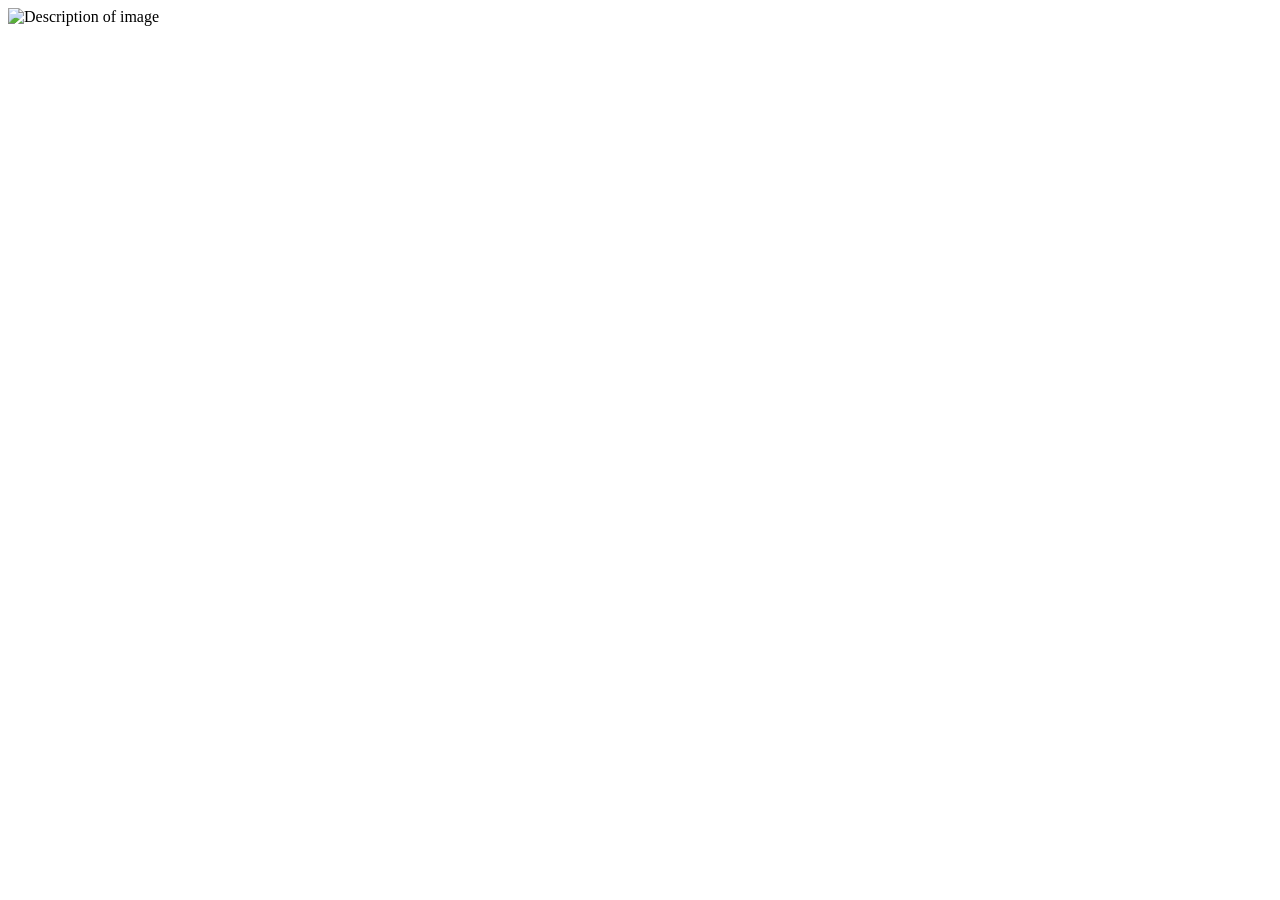
==== image.html @ a038fb52 "j" ====
<!DOCTYPE html>
<html lang="en">
<head>
    <meta charset="UTF-8">
    <meta name="viewport" content="width=device-width, initial-scale=1.0">
    <title>Documenc:\Users\my pc\Downloads\mohammad-rahmani-8qEB0fTe9Vw-unsplash.jpgt</title>
</head>
<body>
    <img src="" alt="Description of image">
</body>
</html>
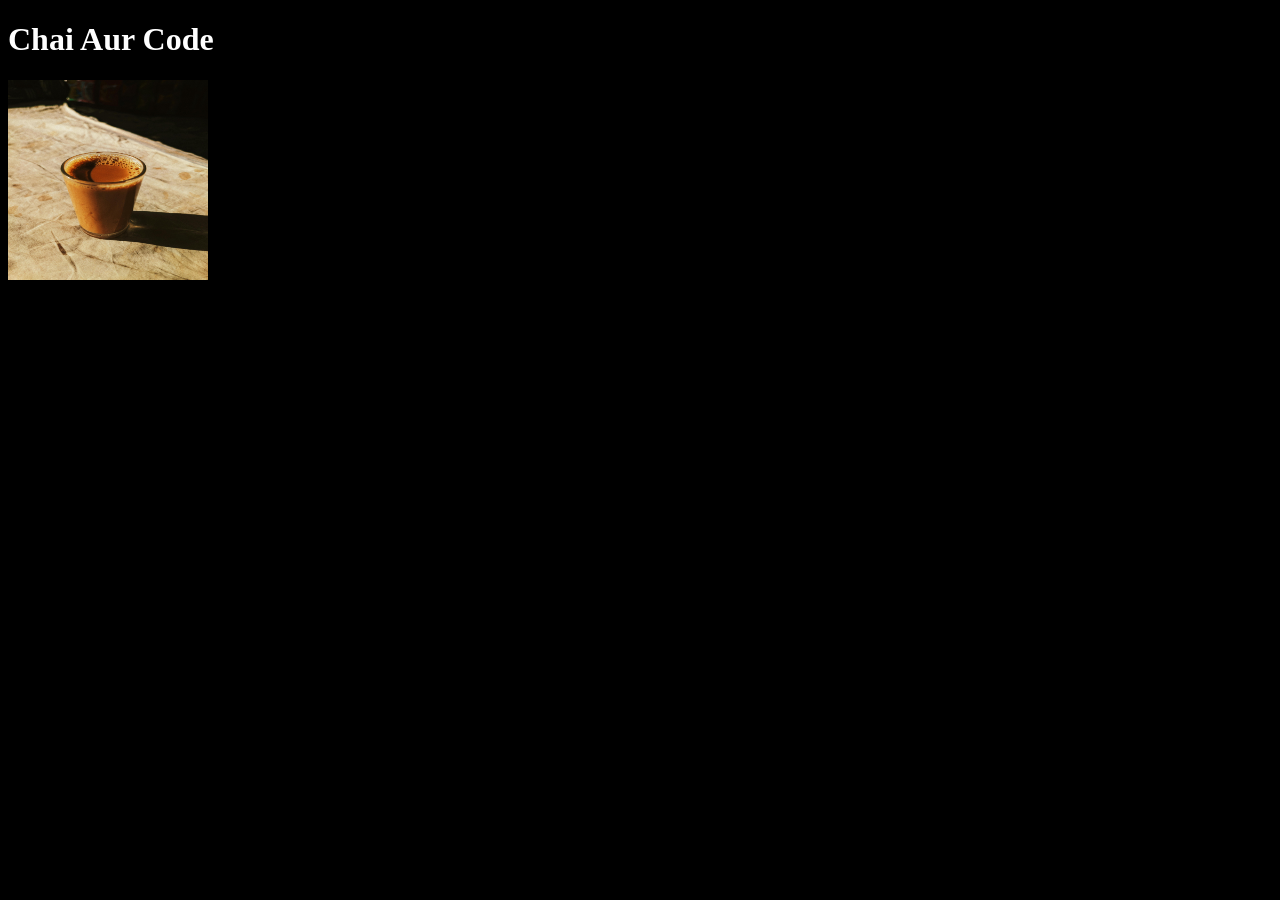
==== commit f90c1559: "list" ====
--- a/image.html
+++ b/image.html
@@ -3,9 +3,11 @@
 <head>
     <meta charset="UTF-8">
     <meta name="viewport" content="width=device-width, initial-scale=1.0">
-    <title>Documenc:\Users\my pc\Downloads\mohammad-rahmani-8qEB0fTe9Vw-unsplash.jpgt</title>
+    <link rel="stylesheet" href="style.css">
+    <title>Chai Aur Code</title>
 </head>
 <body>
-    <img src="" alt="Description of image">
+    <h1>Chai Aur Code</h1>
+    <img width="200" height="200" src="pexels-sreeraj-r-114875813-18030044.jpg" alt="Description of image">
 </body>
 </html>
--- a/style.css
+++ b/style.css
@@ -0,0 +1,14 @@
+body{
+    background-color: black;
+    color: white;
+}
+h{
+    color:blanchedalmond
+    text-align: center;
+    
+}
+img{
+    width: 200px;
+    height: 200px;
+    background-color: black;
+}
